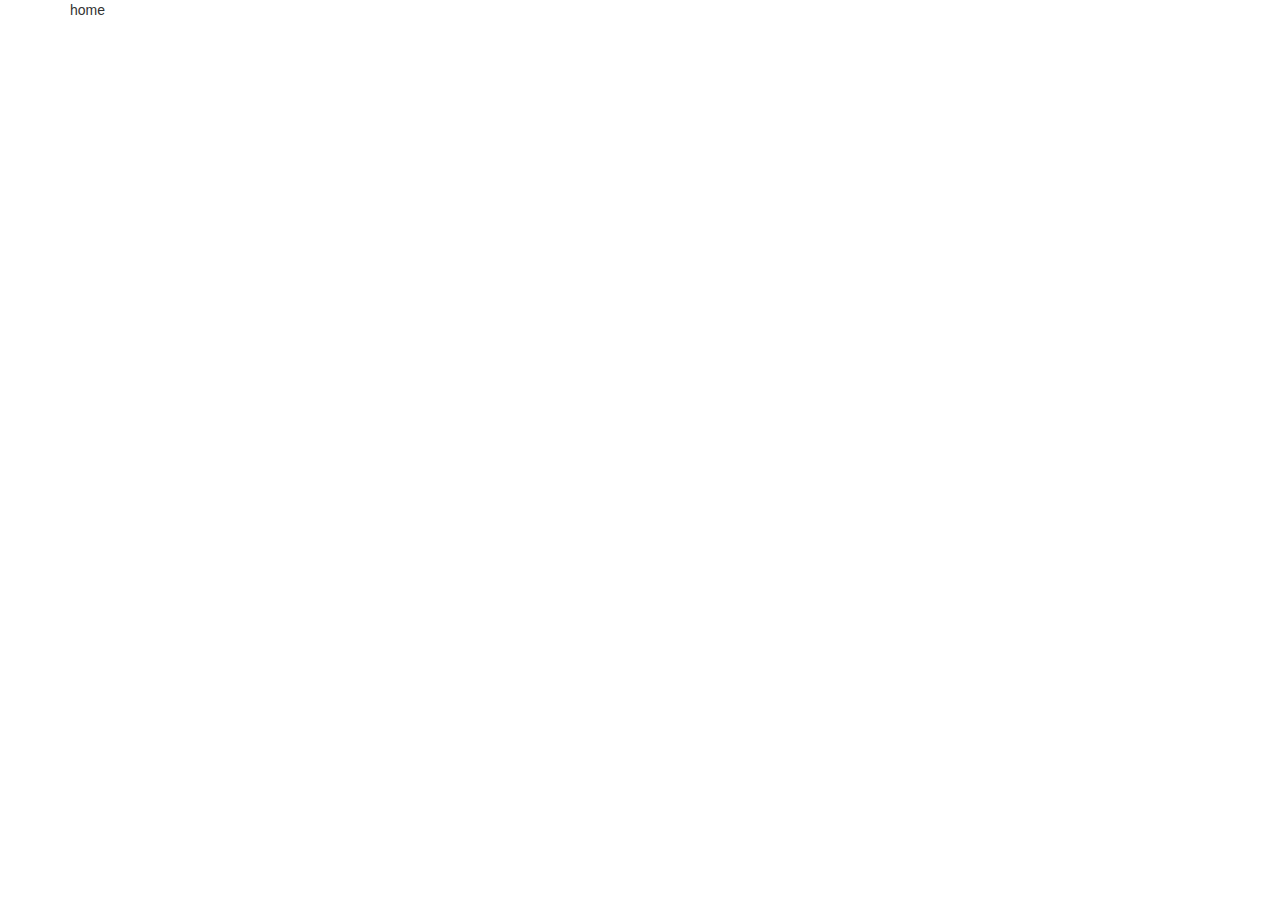
==== index.html @ d6dde6b6 "S#01 - Very First commit" ====
<!doctype html>
<html ng-app="App">
  <head>
    <meta charset="utf-8">
    <meta http-equiv="X-UA-Compatible" content="IE=edge">
    <meta name="viewport" content="width=device-width, initial-scale=1, user-scalable=0">

    <!-- Bootstrap core CSS -->
    <link href="libs/bootstrap/dist/css/bootstrap.min.css" rel="stylesheet">
    <link href="libs/font-awesome/css/font-awesome.min.css" rel="stylesheet">

    <!-- App CSS -->
    <link href="index.css" rel="stylesheet">
    
    <!-- Views CSS -->
    <link href="views/home/home.css" rel="stylesheet">
    <link href="shared/navbar/navbar.css" rel="stylesheet">



  </head>
  <body>

    <!-- App Body -->

    <div class="container" ng-view></div>

    <!-- AngularJS -->
    <script src="libs/angular/angular.min.js"></script>
    <script src="libs/angular-route/angular-route.min.js"></script>
    <script src="libs/angular/angular-animate.js"></script>
    <script src="libs/angular-ui/build/angular-ui.min.js"></script>
    <script src="libs/angular-bootstrap/ui-bootstrap.min.js"></script>
    <script src="libs/angular-bootstrap/ui-bootstrap-tpls.min.js"></script>

    <!-- Modules -->
    <script src="app.js"></script>
    
    <!-- Bootstrap -->
    <script src="libs/jquery/dist/jquery.min.js"></script>
    <script src="libs/bootstrap/dist/js/bootstrap.min.js"></script>

    <!--Framework -->
    <script src="framework/Utils.js"></script>

    <!-- Services -->
    <script src="service/AppService.js"></script>
    

    <!-- Controllers -->
    <script src="views/home/HomeController.js"></script>
    <script src="views/view2/View2Controller.js"></script>

    <!-- Directives -->
    <script src="shared/navbar/navbar.js"></script>

    
  </body>
</html>
---- shared/navbar/navbar.css ----
.nav-body{
 
	width: 100%;
	height: 50px;

    position: fixed;
    bottom: 0;

    left:0;
}


.nav-opt{
	margin-top: 10px;

	color: white;
	font-size: 2.0em;

	text-align: center;
	vertical-align: middle;


}

.blur{
	/*-webkit-filter: blur(1px);
  	filter: blur(1px);
	*/
	background-color: rgba(93,93,93,0.8);

	width: 100%;
	height: 50px;
	position: fixed;

    bottom: 0;

   left:0;
}


.side-bar{
	/*for the effect
	right: -200px;*/

	color: white;
	z-index: 100;
	width: 200px;
	height:95vh;
	position: fixed;
	top:0;
	background:#333;
	right: 0;
	opacity: 0.9;
}


.side-bar.ng-move,
.side-bar.ng-enter,
.side-bar.ng-leave {
  -webkit-transition:all linear 0.5s;
  transition:all linear 0.5s;
}

.side-bar.ng-leave.ng-leave-active,
.side-bar.ng-move,
.side-bar.ng-enter {
 opacity: 0;
 right: -200px;
}

.side-bar.ng-leave,
.side-bar.ng-move.ng-move-active,
.side-bar.ng-enter.ng-enter-active {
  right: 0px;
  opacity: 0.9;
}



.header{
	    text-align: center;
    margin-top: 15px;
    font-size: 1.2em;

}


.opt-entry{
	text-align: center;
    margin-top: 15px;
	
}
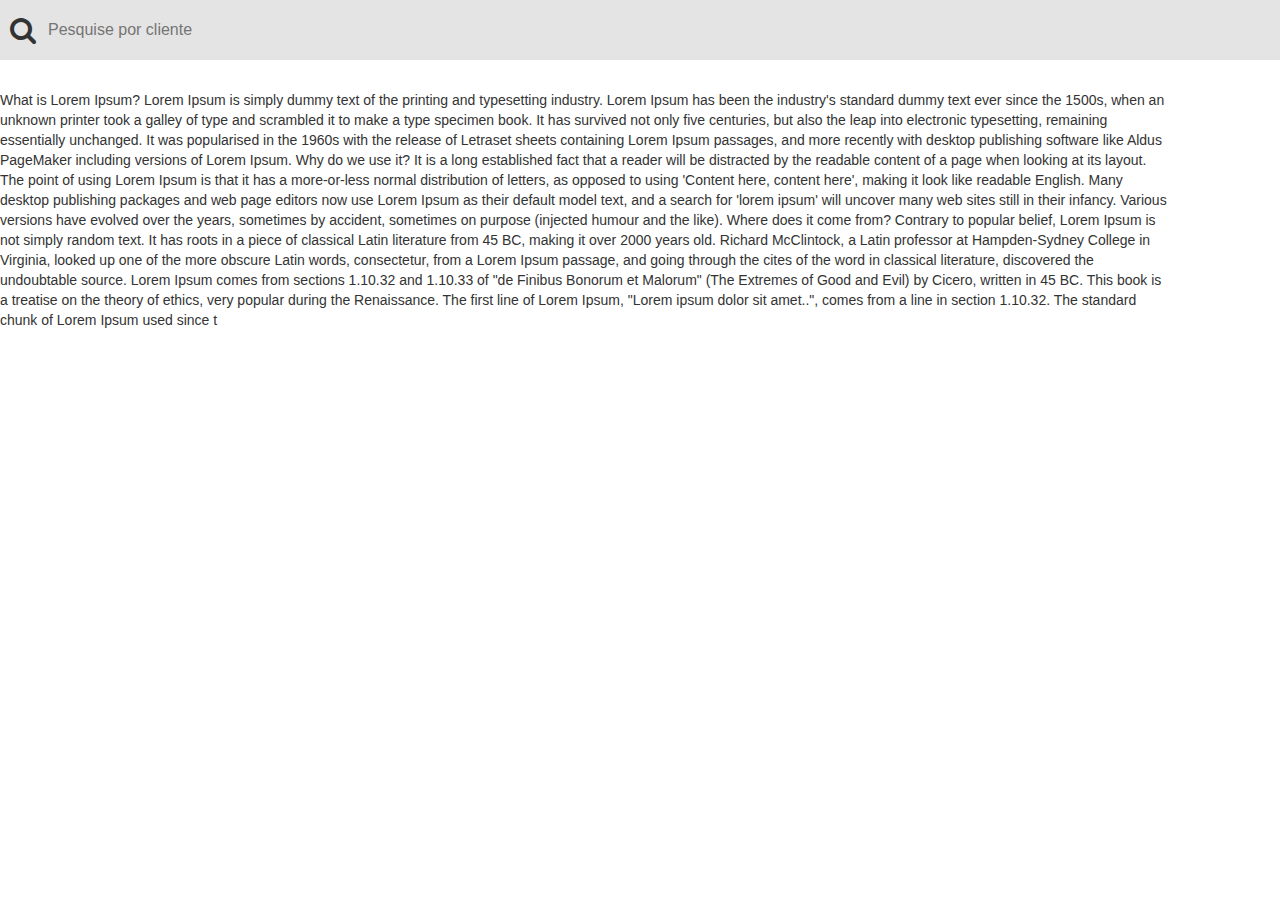
==== commit 625e0765: "S#02 - Search bar design" ====
--- a/index.html
+++ b/index.html
@@ -11,11 +11,13 @@
 
     <!-- App CSS -->
     <link href="index.css" rel="stylesheet">
-    
+
     <!-- Views CSS -->
     <link href="views/home/home.css" rel="stylesheet">
+
+    <!-- Directives CSS -->
     <link href="shared/navbar/navbar.css" rel="stylesheet">
-
+    <link href="shared/client-tile/client-tile.css" rel="stylesheet">
 
 
   </head>
@@ -45,14 +47,14 @@
 
     <!-- Services -->
     <script src="service/AppService.js"></script>
-    
-
+  
     <!-- Controllers -->
     <script src="views/home/HomeController.js"></script>
     <script src="views/view2/View2Controller.js"></script>
 
     <!-- Directives -->
     <script src="shared/navbar/navbar.js"></script>
+    <script src="shared/client-tile/client-tile.js"></script>
 
     
   </body>
--- a/index.css
+++ b/index.css
@@ -0,0 +1,4 @@
+.container{
+  margin: 0;
+  padding: 0;
+}--- a/views/home/home.css
+++ b/views/home/home.css
@@ -0,0 +1,53 @@
+.search-bar{
+	position: fixed;
+    left: 0;
+	right: 0;
+	background-color: white;
+}
+
+.search-bar-container{
+	display: flex;
+    flex-direction: row;
+    justify-content: flex-start;
+	align-items: center;
+	background-color: #80808036;
+}
+.search-bar-container input{
+	width: 100%;
+	height: 60px;
+    text-align: left; 
+    background-color: rgba(0,0,0,0);
+    border: none;
+    border-radius: 0;
+    font-size: 16px;
+    color: #3a3a3a
+}
+.search-bar-container input:focus{
+    outline: none;
+}
+
+.search-bar-icon{
+	margin: 0 10px;
+}
+.search-bar-clear{
+	position: absolute;
+	right: 20px;
+}
+.search-context-container{
+	position: fixed;
+	top: 60px;
+    left: 0;
+    right: 0;
+	background-color: white;
+	padding-left: 20px; 
+	height: 20px;
+	-webkit-box-shadow: 0px 5px 5px 0px rgba(0,0,0,0.46);
+	-moz-box-shadow: 0px 5px 5px 0px rgba(0,0,0,0.46);
+	box-shadow: 0px 5px 5px 0px rgba(0,0,0,0.46);
+}
+
+
+/* Screen */
+.home{
+	margin-top: 90px;
+}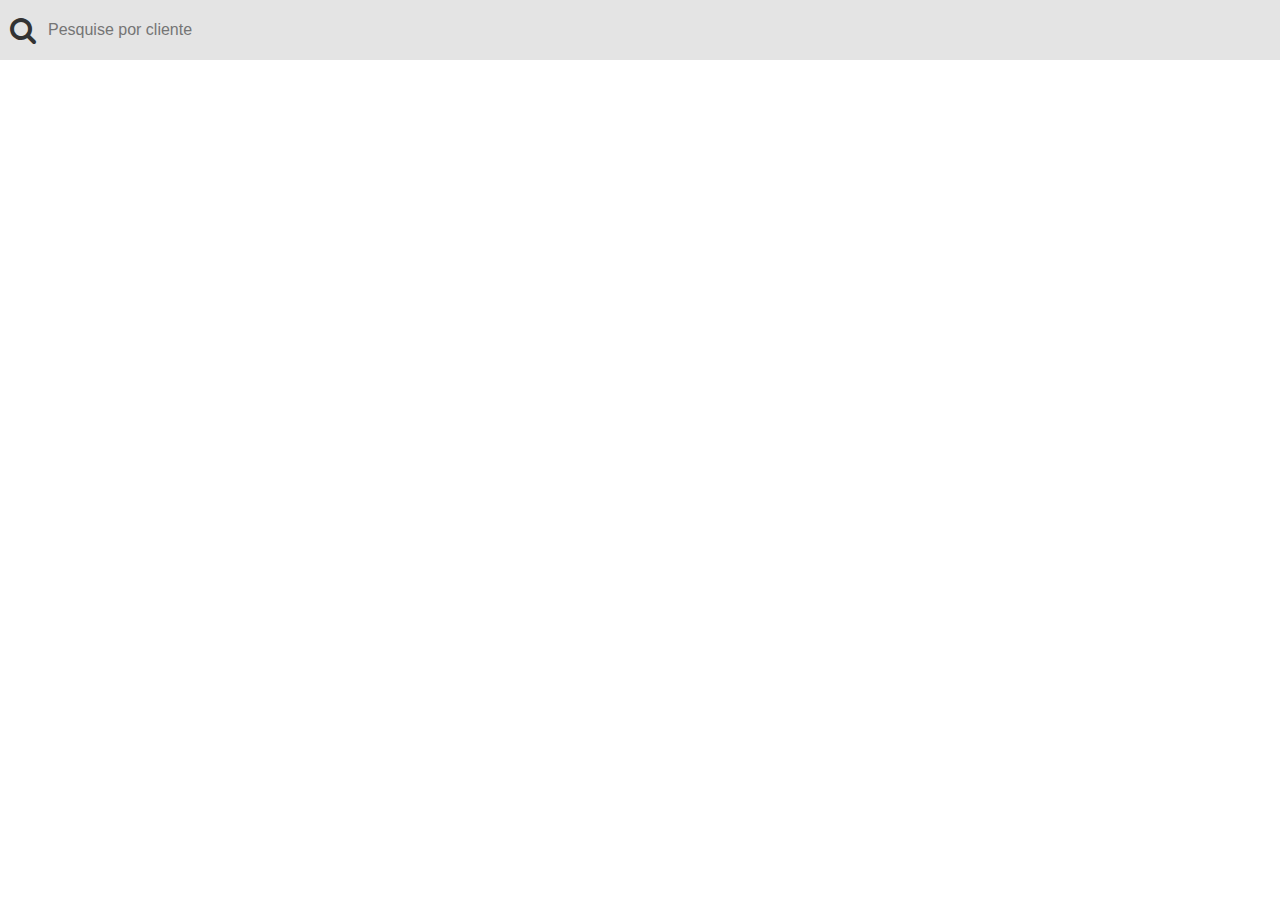
==== commit 10d77816: "S#06 - Comments" ====
--- a/index.html
+++ b/index.html
@@ -16,8 +16,8 @@
     <link href="views/home/home.css" rel="stylesheet">
 
     <!-- Directives CSS -->
-    <link href="shared/navbar/navbar.css" rel="stylesheet">
     <link href="shared/client-tile/client-tile.css" rel="stylesheet">
+    <link href="shared/comment-tile/comment-tile.css" rel="stylesheet">
 
 
   </head>
@@ -53,8 +53,8 @@
     <script src="views/view2/View2Controller.js"></script>
 
     <!-- Directives -->
-    <script src="shared/navbar/navbar.js"></script>
     <script src="shared/client-tile/client-tile.js"></script>
+    <script src="shared/comment-tile/comment-tile.js"></script>
 
     
   </body>
--- a/index.css
+++ b/index.css
@@ -1,4 +1,9 @@
 .container{
   margin: 0;
   padding: 0;
+}
+
+/* Fontawesome thin */
+.fa-times-thin:before {
+	content: '\00d7';
 }--- a/views/home/home.css
+++ b/views/home/home.css
@@ -2,6 +2,7 @@
 	position: fixed;
     left: 0;
 	right: 0;
+	top:0;
 	background-color: white;
 }
 
@@ -49,5 +50,71 @@
 
 /* Screen */
 .home{
-	margin-top: 90px;
+	margin-top: 60px;
+}
+
+
+/* Client Panel */
+.home-client-panel{
+	position: absolute;
+    top: 0;
+    left: 0;
+    right: 0;
+	min-height: 100%;
+}
+.home-client-details-container{
+	padding: 0 15px;
+}
+
+.home-client-panel-close-btn-container{
+    position: absolute;
+    top: 5px;
+    right: 20px;
+}
+.home-client-empty-comments{
+	text-align: center;
+	color: #d4d1d1;
+	margin-top: 30px;
+}
+.home-client-panel-comments-container{
+	padding-bottom: 55px;
+}
+.home-client-panel-comments-container h4{
+	padding: 0 15px;
+}
+.home-client-panel-comment-bar{
+	position: fixed;
+    left: 0;
+	right: 0;
+	bottom:0;
+	background-color: white;
+}
+
+.home-client-panel-comment-bar-container{
+	display: flex;
+    flex-direction: row;
+    justify-content: flex-start;
+	align-items: center;
+	background-color: #80808036;
+}
+.home-client-panel-comment-bar-container input{
+	width: 100%;
+	height: 60px;
+    text-align: left; 
+    background-color: rgba(0,0,0,0);
+    border: none;
+    border-radius: 0;
+    font-size: 16px;
+    color: #3a3a3a
+}
+.home-client-panel-comment-bar-container input:focus{
+    outline: none;
+}
+
+.home-client-panel-comment-bar-icon{
+	margin: 0 10px;
+}
+.home-client-panel-comment-bar-clear{
+	position: absolute;
+	right: 20px;
 }--- a/shared/client-tile/client-tile.css
+++ b/shared/client-tile/client-tile.css
@@ -0,0 +1,16 @@
+.client-tile{
+    padding: 20px;
+    border-bottom: 1px solid #e4e4e4;
+}
+.client-tile-footer{
+    display: flex;
+    flex-direction: row;
+    justify-content: space-between;
+    align-items: center;
+    font-size: 12px;
+    color: gray;
+}
+.client-tile-name{
+    font-weight: bold;
+    font-size: 16px;
+}
--- a/shared/comment-tile/comment-tile.css
+++ b/shared/comment-tile/comment-tile.css
@@ -0,0 +1,16 @@
+.comment-tile{
+    padding: 20px;
+    border-bottom: 1px solid #e4e4e4;
+}
+.comment-tile-header{
+    display: flex;
+    flex-direction: row;
+    justify-content: space-between;
+    align-items: center;
+    font-size: 12px;
+    color: gray;
+}
+.comment-tile-name{
+    font-weight: bold;
+    font-size: 16px;
+}
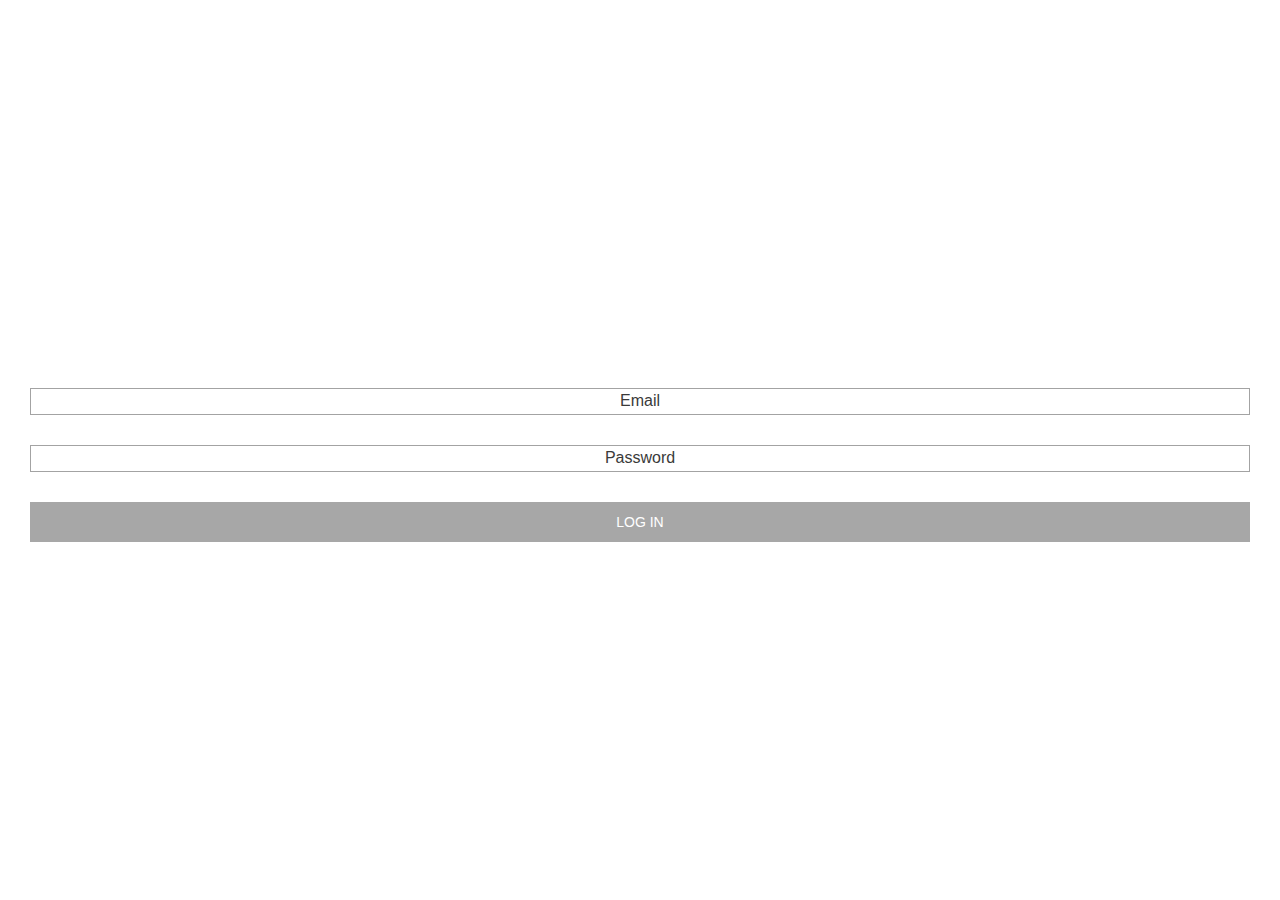
==== commit 98d5fd57: "S#10 - Login screen" ====
--- a/index.html
+++ b/index.html
@@ -14,10 +14,13 @@
 
     <!-- Views CSS -->
     <link href="views/home/home.css" rel="stylesheet">
+    <link href="views/login/login.css" rel="stylesheet">
 
     <!-- Directives CSS -->
     <link href="shared/client-tile/client-tile.css" rel="stylesheet">
     <link href="shared/comment-tile/comment-tile.css" rel="stylesheet">
+    <link href="shared/custom-input/custom-input.css" rel="stylesheet">
+    <link href="shared/custom-button/custom-button.css" rel="stylesheet">
 
 
   </head>
@@ -50,11 +53,14 @@
   
     <!-- Controllers -->
     <script src="views/home/HomeController.js"></script>
+    <script src="views/login/LoginController.js"></script>
     <script src="views/view2/View2Controller.js"></script>
 
     <!-- Directives -->
     <script src="shared/client-tile/client-tile.js"></script>
     <script src="shared/comment-tile/comment-tile.js"></script>
+    <script src="shared/custom-input/custom-input.js"></script>
+    <script src="shared/custom-button/custom-button.js"></script>
 
     
   </body>
--- a/index.css
+++ b/index.css
@@ -6,4 +6,12 @@
 /* Fontawesome thin */
 .fa-times-thin:before {
 	content: '\00d7';
+}
+
+/* Colors */
+.color-white{
+  color: white;
+}
+.background-normal-gray{
+  background-color: #808080b0;
 }--- a/views/home/home.css
+++ b/views/home/home.css
@@ -97,8 +97,9 @@
 	align-items: center;
 	background-color: #80808036;
 }
-.home-client-panel-comment-bar-container input{
-	width: 100%;
+.home-client-panel-comment-bar-container textarea{
+	padding-top: 20px;
+	width: 70%;
 	height: 60px;
     text-align: left; 
     background-color: rgba(0,0,0,0);
@@ -107,7 +108,7 @@
     font-size: 16px;
     color: #3a3a3a
 }
-.home-client-panel-comment-bar-container input:focus{
+.home-client-panel-comment-bar-container textarea:focus{
     outline: none;
 }
 
--- a/views/login/login.css
+++ b/views/login/login.css
@@ -0,0 +1,18 @@
+.login{
+    display: flex;
+    flex-direction: column;
+    position: absolute;
+    justify-content: center;
+    left: 0;
+    right: 0;
+    top: 0;
+    bottom: 0;
+}
+
+.login-form{
+    margin:30px;
+}
+
+.login-credentials-input-container{
+    margin: 30px 0;
+}--- a/shared/client-tile/client-tile.css
+++ b/shared/client-tile/client-tile.css
@@ -4,9 +4,9 @@
 }
 .client-tile-footer{
     display: flex;
-    flex-direction: row;
+    flex-direction: column;
     justify-content: space-between;
-    align-items: center;
+    align-items: left;
     font-size: 12px;
     color: gray;
 }
--- a/shared/custom-input/custom-input.css
+++ b/shared/custom-input/custom-input.css
@@ -0,0 +1,27 @@
+.custom-input-container{
+    width: 100%;
+}
+
+.custom-input-container input{
+    width: 100%;
+    text-align: center; 
+    background-color: rgba(0,0,0,0);
+    border: none;
+    border: 1px solid #0000005c;
+    border-radius: 0;
+    font-size: 16px;
+    color: #3a3a3a
+}
+.custom-input-container input:focus{
+    outline: none;
+}
+
+.custom-input-container input::placeholder{
+    color: #3a3a3a
+}
+
+.custom-input-underlabel{
+    text-align: center;
+    font-size: 9px;
+    font-weight: bold;
+}
--- a/shared/custom-button/custom-button.css
+++ b/shared/custom-button/custom-button.css
@@ -0,0 +1,25 @@
+.custom-button-container{
+    width: 100%;
+    text-align: center;
+    cursor: pointer;
+}
+
+.custom-button-disabled{
+    opacity: 0.5;
+    pointer-events: none;
+}
+
+/* All different types of attribute layout */
+.custom-button-default{
+    padding: 10px;
+}
+
+.custom-button-larger-white{
+    padding: 20px;
+    background-color: rgba(255, 255, 255, 0.5);
+}
+
+.custom-button-thin-white{
+    padding: 10px 20px;
+    background-color: rgba(255, 255, 255, 0.8);
+}